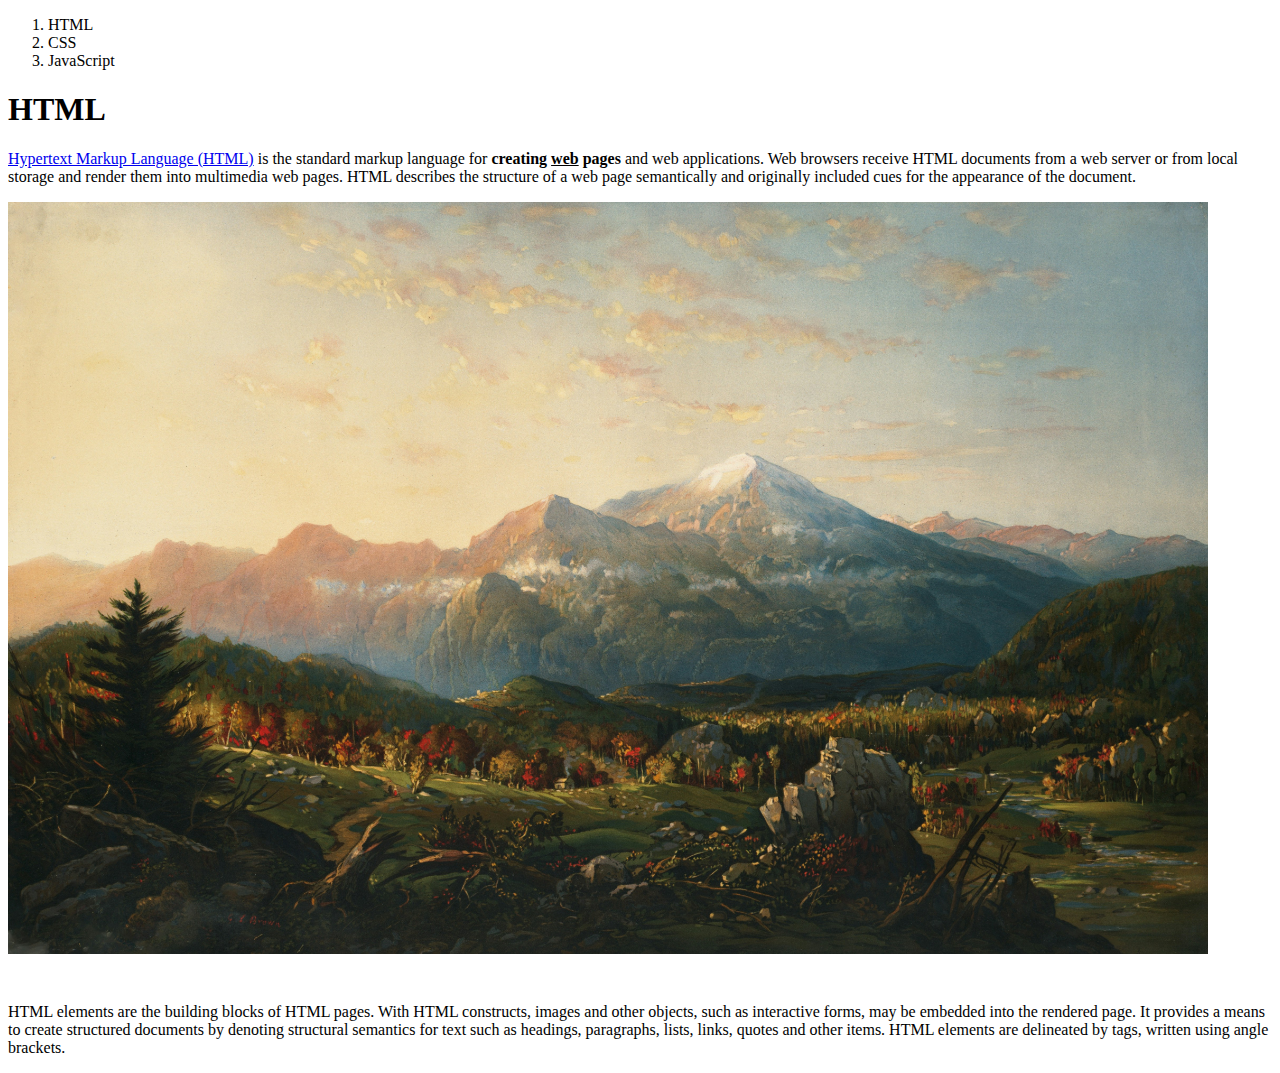
==== 1.html @ 81f2fa95 "Test commit" ====
<!doctype html>
<html>

    <head>
        <title> WEB1 - html</title>
        <meta charset="utf-8"> 
    </head>

    <body>
        <ol>
            <li>HTML</li>
            <li>CSS</li>
            <li>JavaScript</li>
        </ol>

        <!-- <ul>
            <li>1. HTML</li>
            <li>2. CSS</li>
            <li>3. JavaScript</li>
        </ul> -->

        <!-- <ul>
            <li>Jihye</li>
            <li>Hojin</li>
            <li>Chung-gom</li>
        </ul> -->

        <h1>HTML</h1>
        <p><a href="https://www.w3.org/TR/html5/" target="_blank" title="html5 specification">Hypertext Markup Language (HTML)</a> is the standard markup language for <strong>creating <u>web</u> pages</strong> and web applications. 
            Web browsers receive HTML documents from a web server or from local storage and render them into multimedia web pages. 
            HTML describes the structure of a web page semantically and originally included cues for the appearance of the document.</p>
        <!-- <img src="https://s3-ap-northeast-2.amazonaws.com/opentutorials-user-file/module/3135/7648.png"> -->
        <img src="boston-public-library-FNGoxRZd2TA-unsplash.jpg" width="1200" height="80%">
        <p style="margin-top:45px;">HTML elements are the building blocks of HTML pages. With HTML constructs, images and other objects, such as interactive forms, may be embedded into the rendered page. 
            It provides a means to create structured documents by denoting structural semantics for text such as headings, paragraphs, lists, links, quotes and other items. 
            HTML elements are delineated by tags, written using angle brackets. </p>
    </body>

</html>


<!-- 
03/21/2024
[TAG]

e.g.)
<strong> bold </strong>
<u> underline </u>

<meta charset="utf-8">: For Korean characters 
-->
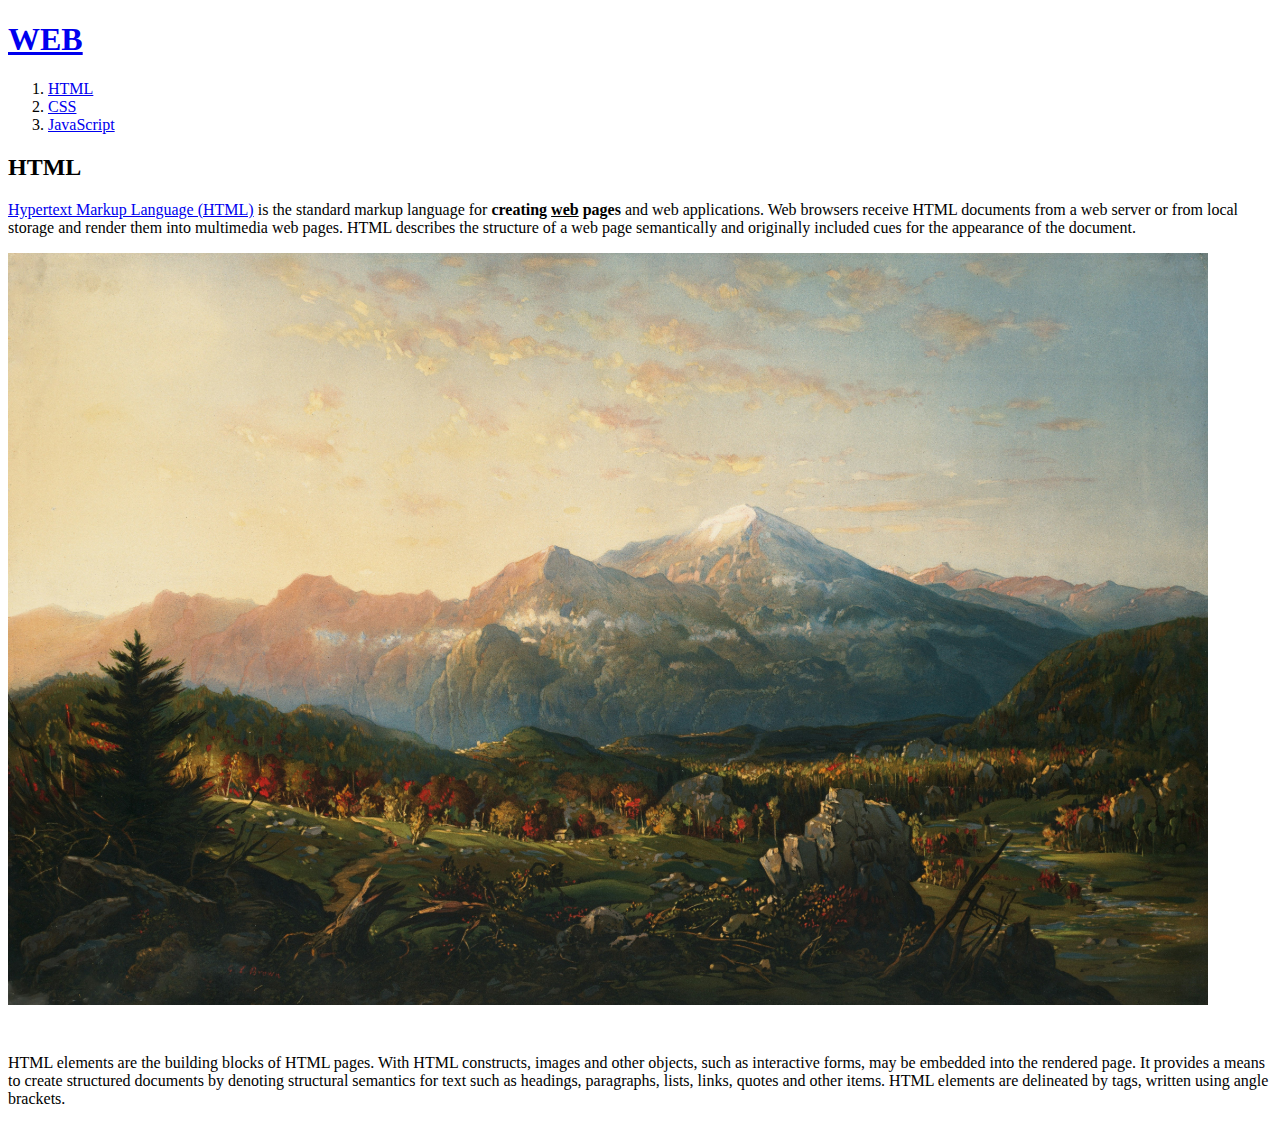
==== commit 311027d0: "Try making index, 1, 2, 3 by myself" ====
--- a/1.html
+++ b/1.html
@@ -7,12 +7,13 @@
     </head>
 
     <body>
+        <h1><a href="file:///Users/shinjih/Desktop/web/index.html" title="Link to WEB">WEB</a></h1>
         <ol>
-            <li>HTML</li>
-            <li>CSS</li>
-            <li>JavaScript</li>
+            <li><a href="file:///Users/shinjih/Desktop/web/1.html" title="Link to HTML">HTML</a></li>
+            <li><a href="file:///Users/shinjih/Desktop/web/2.html" title="Link to CSS">CSS</a></li>
+            <li><a href="file:///Users/shinjih/Desktop/web/3.html" title="Link to JavaScript">JavaScript</a></li>
         </ol>
-
+ 
         <!-- <ul>
             <li>1. HTML</li>
             <li>2. CSS</li>
@@ -25,7 +26,7 @@
             <li>Chung-gom</li>
         </ul> -->
 
-        <h1>HTML</h1>
+        <h2>HTML</h2>
         <p><a href="https://www.w3.org/TR/html5/" target="_blank" title="html5 specification">Hypertext Markup Language (HTML)</a> is the standard markup language for <strong>creating <u>web</u> pages</strong> and web applications. 
             Web browsers receive HTML documents from a web server or from local storage and render them into multimedia web pages. 
             HTML describes the structure of a web page semantically and originally included cues for the appearance of the document.</p>
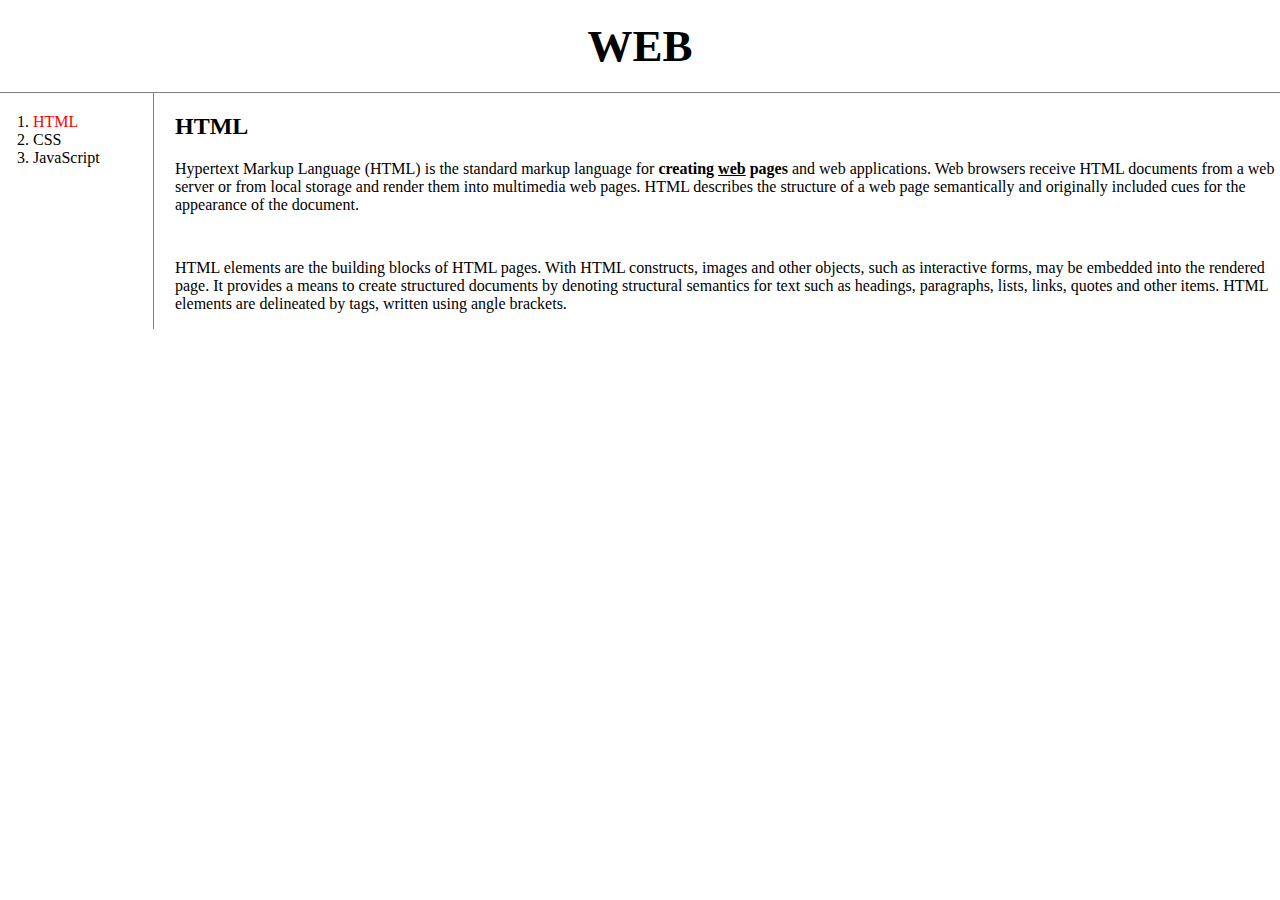
==== commit dd7b8eb7: "How to manually re-use the style part?" ====
--- a/1.html
+++ b/1.html
@@ -4,37 +4,93 @@
     <head>
         <title> WEB1 - html</title>
         <meta charset="utf-8"> 
+        <style> /* CSS */
+            a { /* Selector */ 
+                color:black; /* Property: Property Value */
+                text-decoration: none; /* Remove any style of hypertexts */
+            }
+            #active{
+                color:red;
+            }
+            .saw {
+                color:gray;
+            }
+            h1 {
+                font-size: 45px;
+                text-align: center;
+                border-bottom: 1px solid gray;
+                margin: 0;
+                padding: 20px;
+            }
+            #grid ol{ /* 부모의 id가 grid인 ol */
+                border-right: 1px solid gray;
+                width: 100px;
+                margin: 0;
+                padding: 20px;
+                padding-left: 33px;
+            }
+            body{
+                margin: 0;
+            }
+
+            #grid{
+                display: grid;
+                grid-template-columns: 150px 1fr;
+            }
+            #article{
+                padding-left: 25px;
+            }
+            @media (max-width: 800px){
+                #grid{
+                    display:block;
+                }
+                #grid ol{
+                    border-right: none;
+                }
+                h1{
+                    border-bottom: none;
+                }
+            }
+        </style>
     </head>
 
     <body>
-        <h1><a href="file:///Users/shinjih/Desktop/web/index.html" title="Link to WEB">WEB</a></h1>
-        <ol>
-            <li><a href="file:///Users/shinjih/Desktop/web/1.html" title="Link to HTML">HTML</a></li>
-            <li><a href="file:///Users/shinjih/Desktop/web/2.html" title="Link to CSS">CSS</a></li>
-            <li><a href="file:///Users/shinjih/Desktop/web/3.html" title="Link to JavaScript">JavaScript</a></li>
-        </ol>
- 
-        <!-- <ul>
-            <li>1. HTML</li>
-            <li>2. CSS</li>
-            <li>3. JavaScript</li>
-        </ul> -->
+        <h1><a href="index.html" title="Link to WEB">WEB</a></h1>
 
-        <!-- <ul>
-            <li>Jihye</li>
-            <li>Hojin</li>
-            <li>Chung-gom</li>
-        </ul> -->
+        <div id="grid">
+            <ol>
+                <li><a href="1.html" title="Link to HTML" id="active">HTML</a></li>
+                <li><a href="2.html" title="Link to CSS">CSS</a></li>
+                <li><a href="3.html" title="Link to JavaScript">JavaScript</a></li>
+            </ol>
 
-        <h2>HTML</h2>
-        <p><a href="https://www.w3.org/TR/html5/" target="_blank" title="html5 specification">Hypertext Markup Language (HTML)</a> is the standard markup language for <strong>creating <u>web</u> pages</strong> and web applications. 
-            Web browsers receive HTML documents from a web server or from local storage and render them into multimedia web pages. 
-            HTML describes the structure of a web page semantically and originally included cues for the appearance of the document.</p>
-        <!-- <img src="https://s3-ap-northeast-2.amazonaws.com/opentutorials-user-file/module/3135/7648.png"> -->
-        <img src="boston-public-library-FNGoxRZd2TA-unsplash.jpg" width="1200" height="80%">
-        <p style="margin-top:45px;">HTML elements are the building blocks of HTML pages. With HTML constructs, images and other objects, such as interactive forms, may be embedded into the rendered page. 
-            It provides a means to create structured documents by denoting structural semantics for text such as headings, paragraphs, lists, links, quotes and other items. 
-            HTML elements are delineated by tags, written using angle brackets. </p>
+             
+            <!-- <ul>
+                <li>1. HTML</li>
+                <li>2. CSS</li>
+                <li>3. JavaScript</li>
+            </ul> -->
+
+            <!-- <ul>
+                <li>Shin</li>
+                <li>Ji</li>
+                <li>Hye</li>
+            </ul> -->
+            <div id="article">
+                <h2>HTML</h2>
+                <p><a href="https://www.w3.org/TR/html5/" target="_blank" title="html5 specification">Hypertext Markup Language (HTML)</a> is the standard markup language for <strong>creating <u>web</u> pages</strong> and web applications. 
+                    Web browsers receive HTML documents from a web server or from local storage and render them into multimedia web pages. 
+                    HTML describes the structure of a web page semantically and originally included cues for the appearance of the document.</p>
+                <!-- <img src="https://s3-ap-northeast-2.amazonaws.com/opentutorials-user-file/module/3135/7648.png"> -->
+                <!-- <img src="boston-public-library-FNGoxRZd2TA-unsplash.jpg" width="1200" height="80%"> -->
+                <p style="margin-top:45px;">HTML elements are the building blocks of HTML pages. With HTML constructs, images and other objects, such as interactive forms, may be embedded into the rendered page. 
+                    It provides a means to create structured documents by denoting structural semantics for text such as headings, paragraphs, lists, links, quotes and other items. 
+                    HTML elements are delineated by tags, written using angle brackets. </p>
+            </div>
+        </div>
+
+
+
     </body>
 
 </html>
